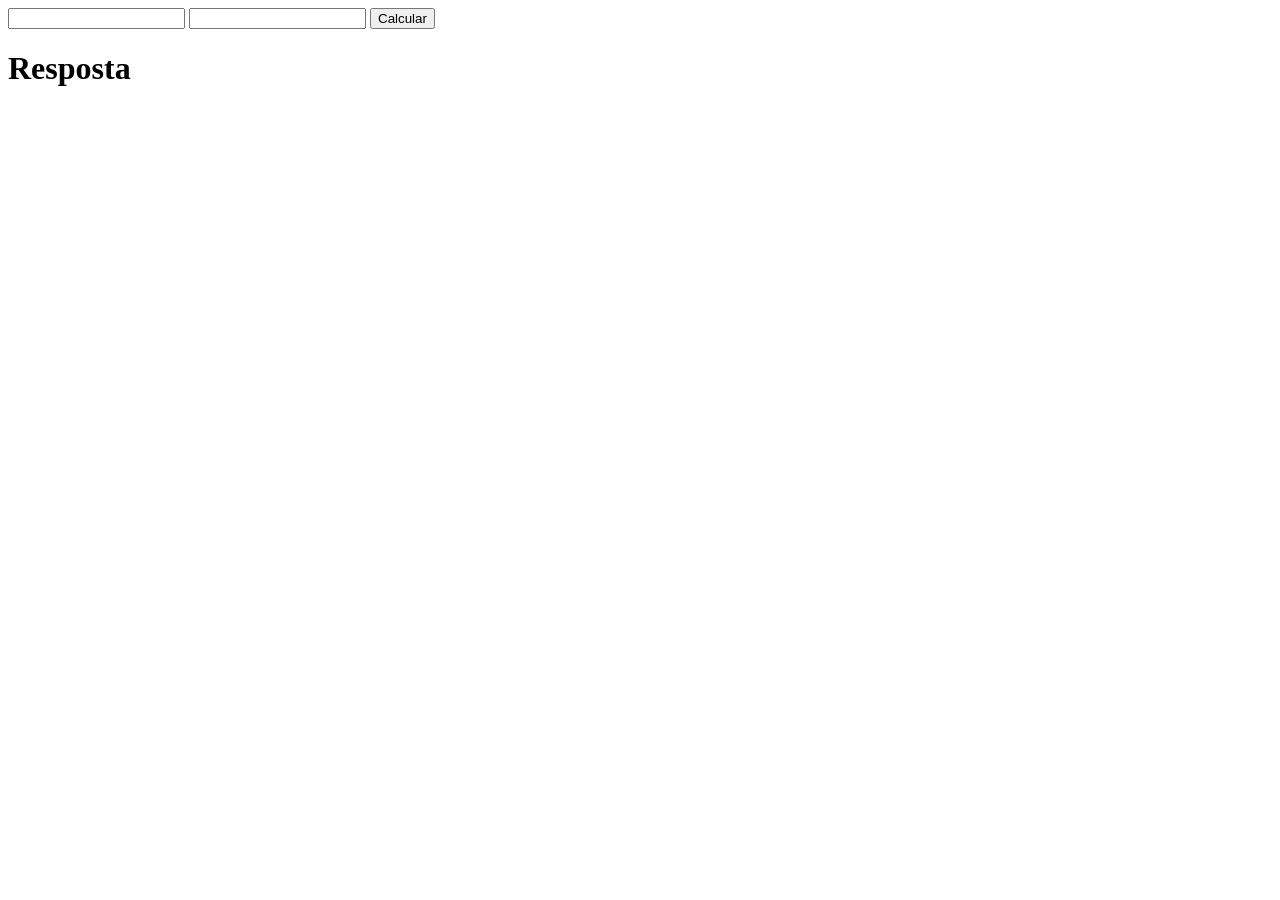
==== atividades/index.html @ 14411588 "criação da aula2 e atividades" ====
<!DOCTYPE html>
<html lang="pt-br">
<head>
    <meta charset="UTF-8">
    <meta name="viewport" content="width=device-width, initial-scale=1.0">
    <title>Document</title>

    <link rel="stylesheet" href="style.css">
</head>
<body>

        <div class="Calculadora">
            <input type="number" name="valor1" id="ivalor1">
            <input type="number" name="valor2" id="ivalor2">
            <button id="btn">Calcular</button>
        </div>
        <h1>Resposta</h1>


    <script src="script.js"></script>
</body>
</html>
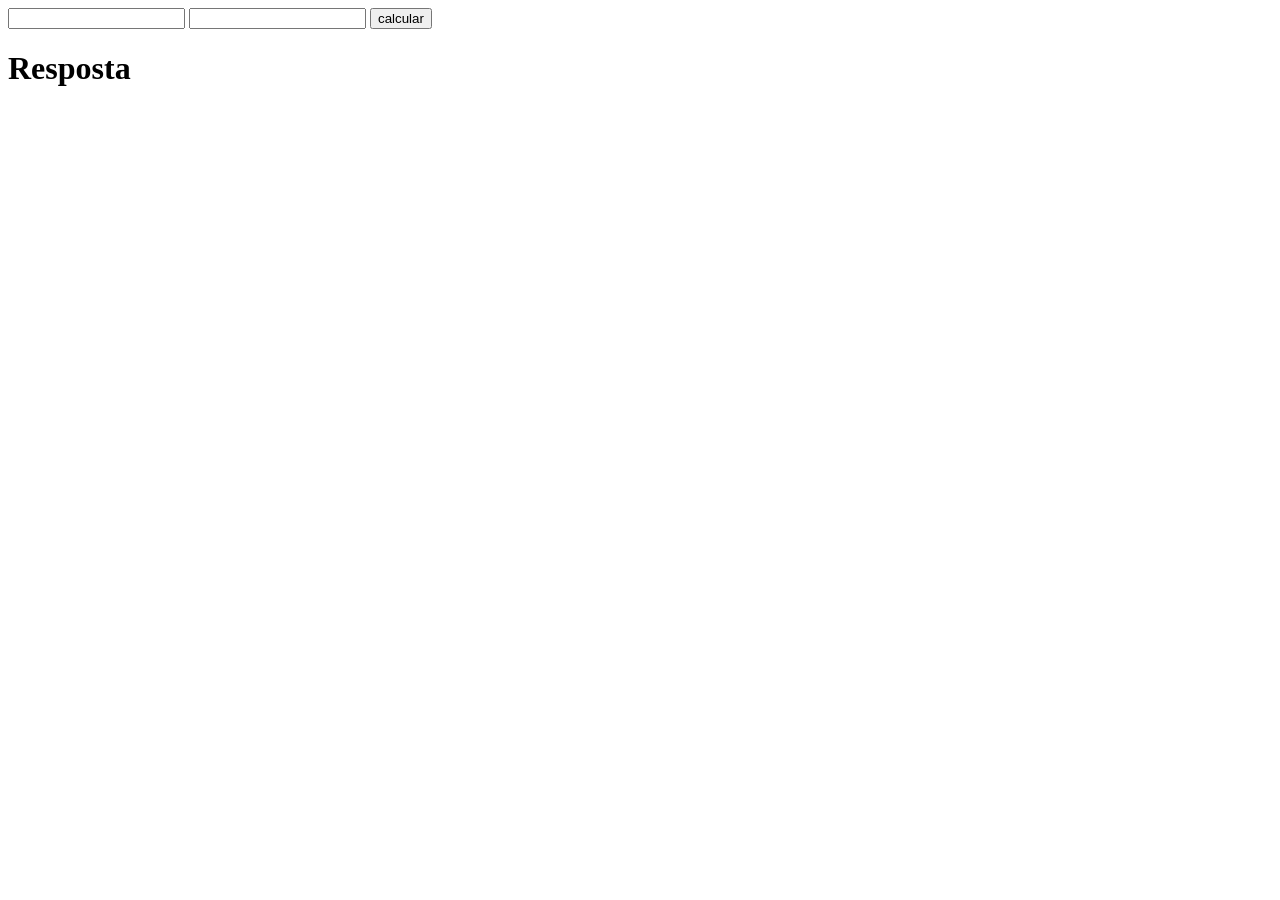
==== commit 02d065c1: "Update index.html" ====
--- a/atividades/index.html
+++ b/atividades/index.html
@@ -12,7 +12,7 @@
         <div class="Calculadora">
             <input type="number" name="valor1" id="ivalor1">
             <input type="number" name="valor2" id="ivalor2">
-            <button id="btn">Calcular</button>
+            <button type="button">calcular</button>
         </div>
         <h1>Resposta</h1>
 
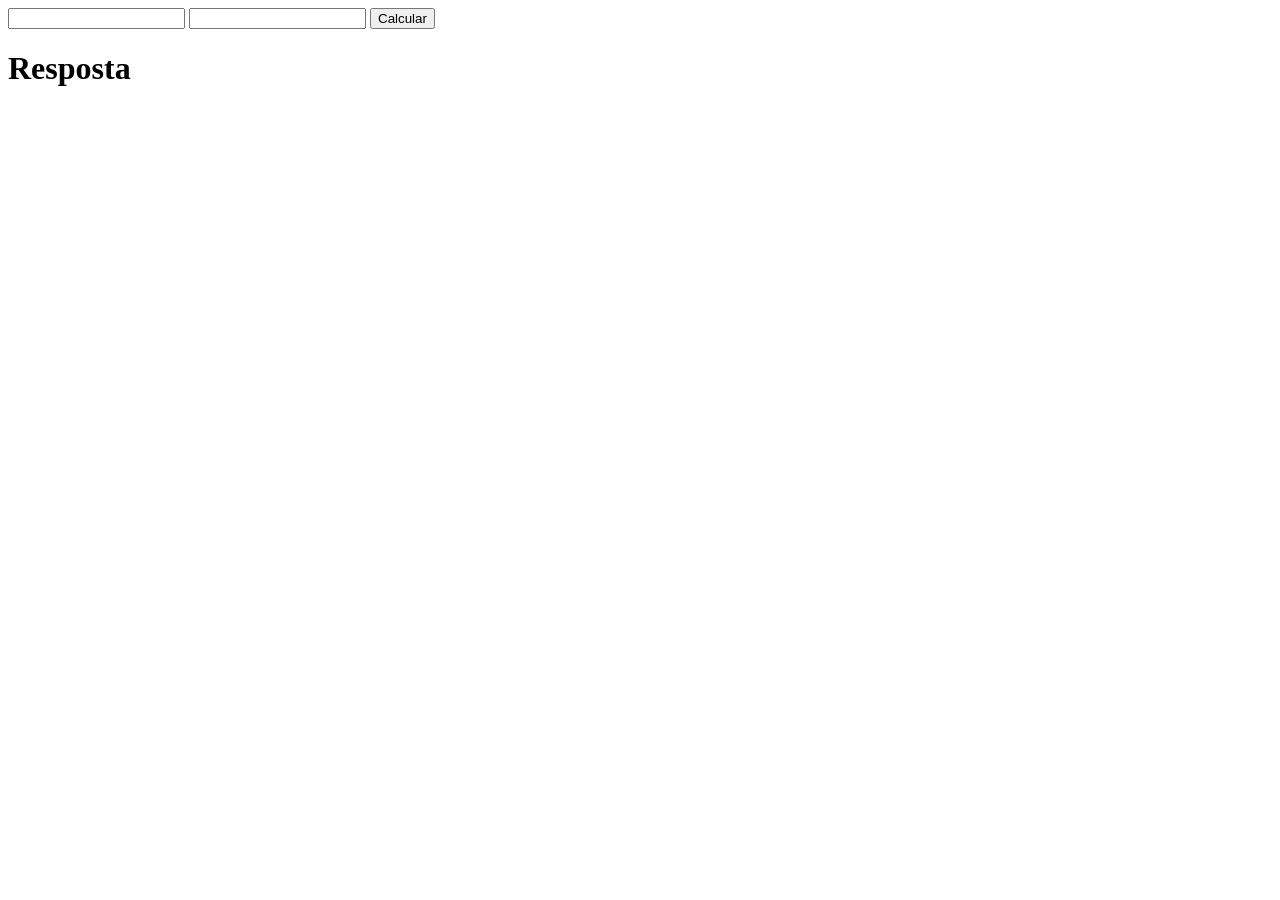
==== commit e7b2653a: "atualização" ====
--- a/atividades/index.html
+++ b/atividades/index.html
@@ -3,18 +3,16 @@
 <head>
     <meta charset="UTF-8">
     <meta name="viewport" content="width=device-width, initial-scale=1.0">
-    <title>Document</title>
-
-    <link rel="stylesheet" href="style.css">
+    <title>Calculadora Simples</title>
 </head>
 <body>
 
-        <div class="Calculadora">
-            <input type="number" name="valor1" id="ivalor1">
-            <input type="number" name="valor2" id="ivalor2">
-            <button type="button">calcular</button>
-        </div>
-        <h1>Resposta</h1>
+    <div class="Calculadora">
+        <input type="number" name="valor1" id="valor1">
+        <input type="number" name="valor2" id="valor2">
+        <button id="btn">Calcular</button>
+    </div>
+    <h1>Resposta</h1>
 
 
     <script src="script.js"></script>
